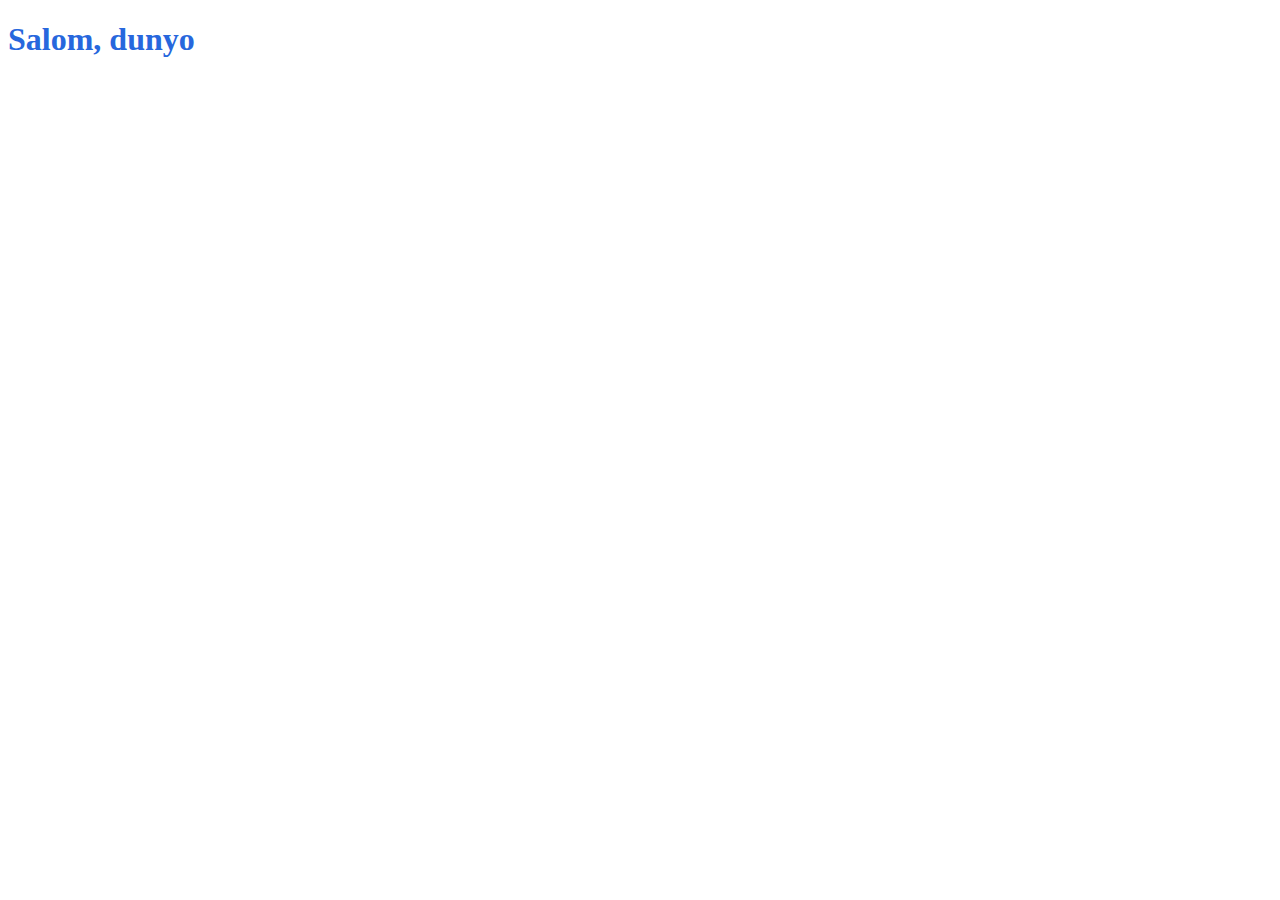
==== 1-dars.0302.2024/index.html @ 578fe3f8 "initial" ====
<!DOCTYPE html>
<html lang="en">
<head>
    <meta charset="UTF-8">
    <meta name="viewport" content="width=device-width, initial-scale=1.0">
    <title>Document</title>
    <link rel="stylesheet" href="style.css">
</head>
<body>
    <h1 id="salom">
        Salom, dunyo
    </h1>
</body>
</html>
---- 1-dars.0302.2024/style.css ----
#salom{
    color: rgb(39, 103, 221);
}
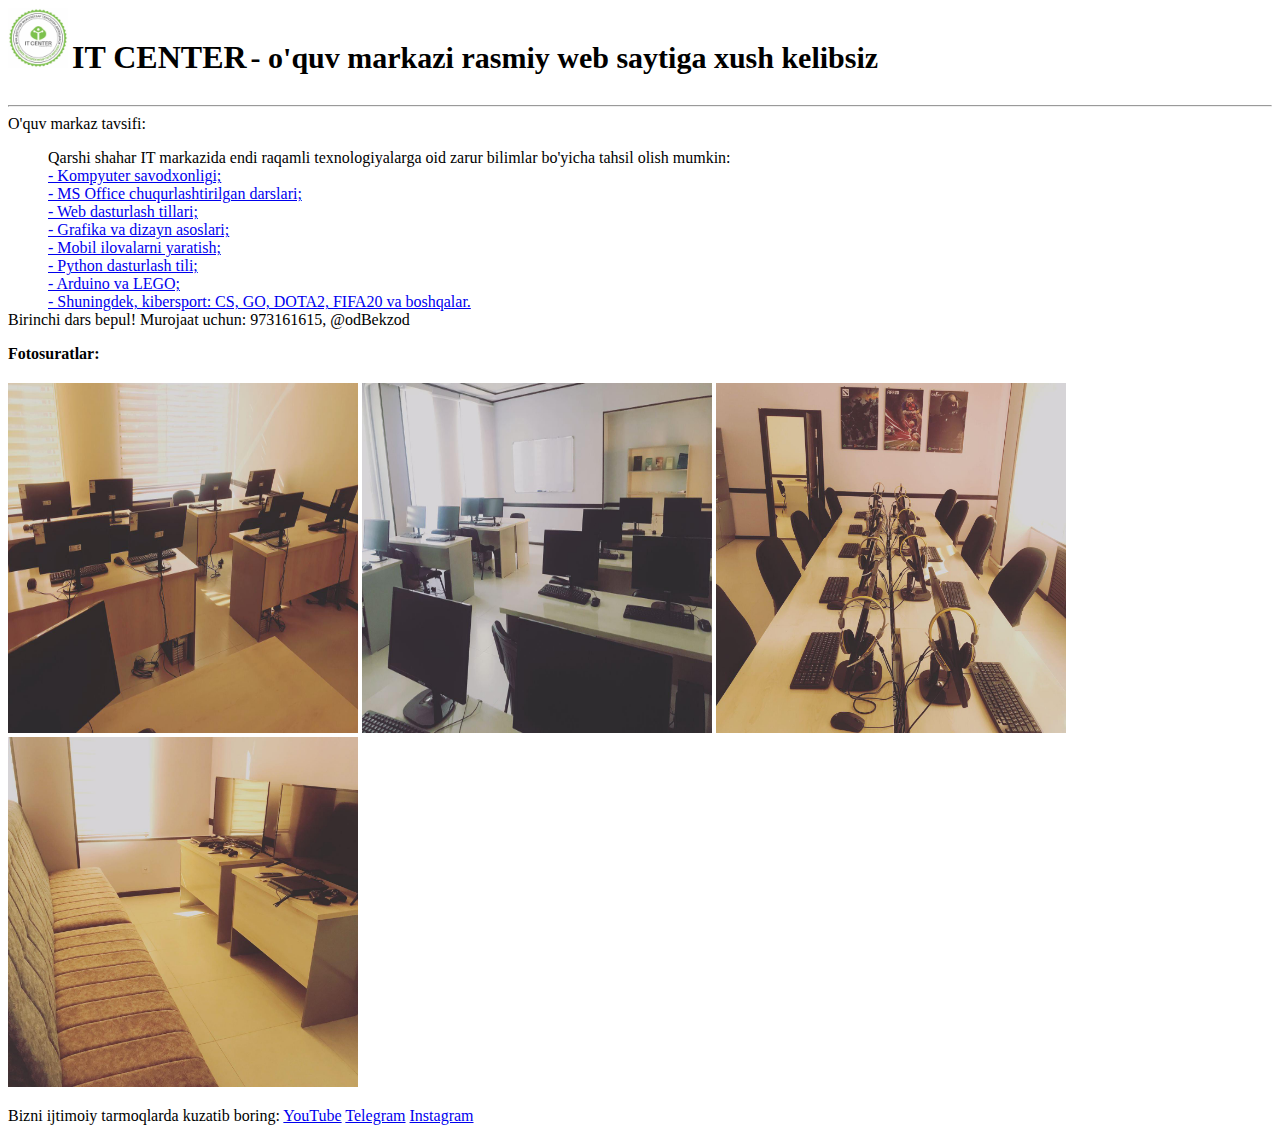
==== commit f1200a06: "task code added" ====
--- a/1-dars.0302.2024/index.html
+++ b/1-dars.0302.2024/index.html
@@ -1,14 +1,56 @@
 <!DOCTYPE html>
 <html lang="en">
+
 <head>
     <meta charset="UTF-8">
     <meta name="viewport" content="width=device-width, initial-scale=1.0">
-    <title>Document</title>
+    <title>IT CENTER</title>
     <link rel="stylesheet" href="style.css">
 </head>
+
 <body>
-    <h1 id="salom">
-        Salom, dunyo
-    </h1>
+    <header>
+        <img src="./assits/rasm.jpg" width="60px" alt="logotip">
+        <span>
+            <h1 style="display: inline-block;">
+                IT CENTER
+            </h1>
+            <div style="display: inline-block; font-size: 30px; font-weight: bolder;">
+                - o'quv markazi rasmiy web saytiga xush kelibsiz
+            </div>
+        </span>
+        <hr>
+    </header>
+    <div>
+        O'quv markaz tavsifi:
+    </div>
+    <dl>
+        <dd>Qarshi shahar IT markazida endi raqamli texnologiyalarga oid zarur bilimlar bo'yicha tahsil olish mumkin:</dd>
+        <dd><a href="./computer.html">- Kompyuter savodxonligi;</a></dd>
+        <dd><a href="./office.html">- MS Office chuqurlashtirilgan darslari;</a></dd>
+        <dd><a href="./web.html">- Web dasturlash tillari;</a></dd>
+        <dd><a href="#">- Grafika va dizayn asoslari;</a></dd>
+        <dd><a href="#">- Mobil ilovalarni yaratish;</a></dd>
+        <dd><a href="#">- Python dasturlash tili;</a></dd>
+        <dd><a href="#">- Arduino va LEGO;</a></dd>
+        <dd><a href="#">- Shuningdek, kibersport: CS, GO, DOTA2, FIFA20 va boshqalar.</a></dd>
+        Birinchi dars bepul! Murojaat uchun: 973161615, @odBekzod
+    </dl>
+    <b style="display: block;padding-bottom: 20px;">
+        Fotosuratlar:
+    </b>
+    <div>
+        <img src="./assits/1.jpg" height="350px" width="350px" alt="">
+        <img src="./assits/2.jpg" height="350px" width="350px" alt="">
+        <img src="./assits/3.jpg" height="350px" width="350px" alt="">
+        <img src="./assits/4.jpg" height="350px" width="350px" alt="">    
+    </div>
+    <p>
+        Bizni ijtimoiy tarmoqlarda kuzatib boring: 
+        <a href="https://www.youtube.com">YouTube</a>
+        <a href="https://t.me/java_programmer03">Telegram</a>
+        <a href="https://www.instagram.com/java_dev_uz">Instagram</a>
+    </p>
 </body>
+
 </html>